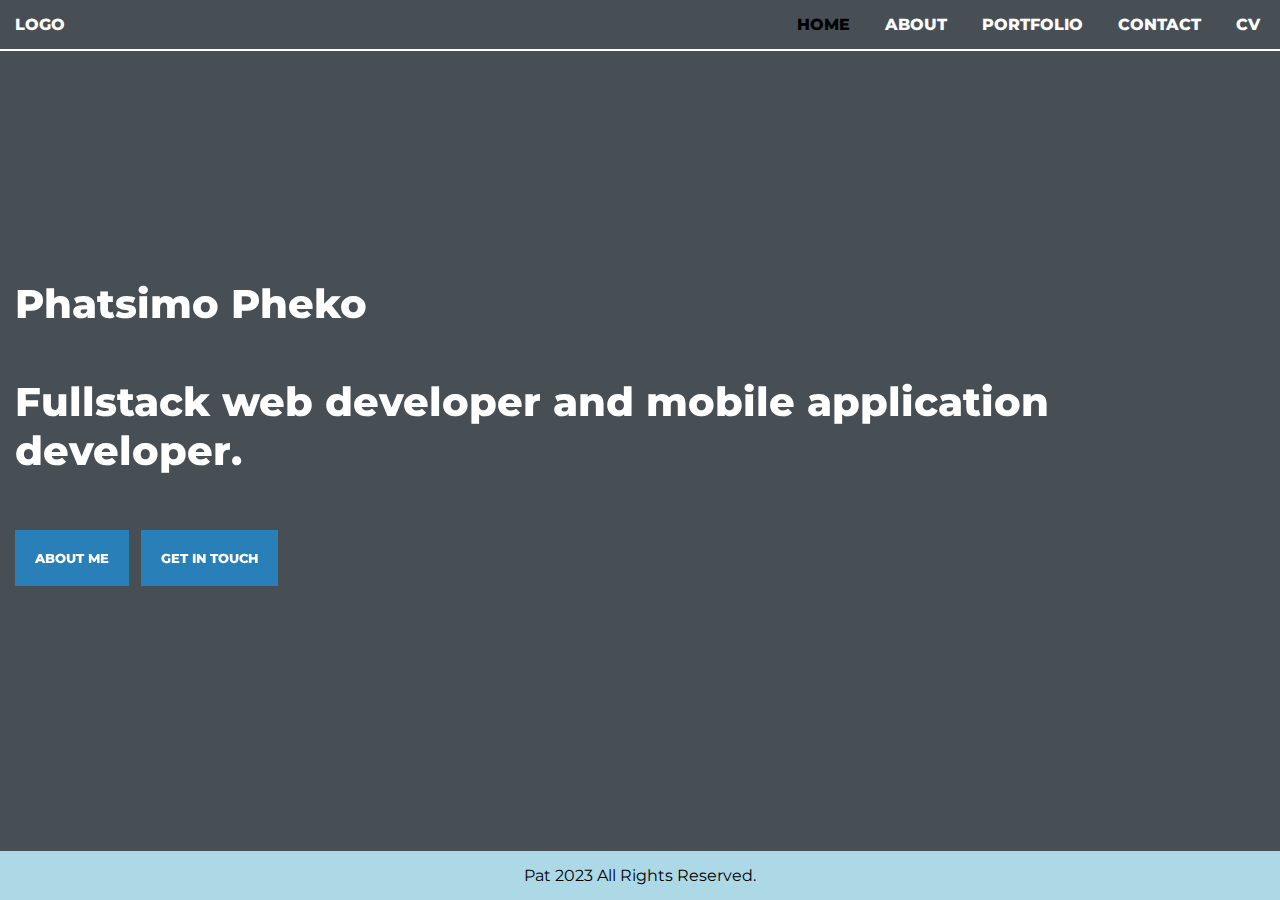
==== index.html @ 68ccfaa8 "Changed core structure of the project to facilitate responsiveness" ====
<!DOCTYPE html>


<link rel="stylesheet" href="styles.css">

<meta name="viewport" content="width=device-width, initial-scale=1.0">


<html>
    <body>
        <div class="navbar col-12">
            <div>
                <a class="logo" href="#">LOGO</a>
            </div>
            
            <div class="nav-items">
                <ul>
                    <a style="color: black;" class="nav-link" href="index.html">HOME</a>
                    <a class="nav-link" href="#">ABOUT</a>
                    <a class="nav-link" href="#">PORTFOLIO</a>
                    <a class="nav-link" href="#">CONTACT</a>
                    <a class="nav-link" href="#">CV</a>
                    
                    <div class="dropdown">
                        <img class="menu-icon" src="menu-icon.png" alt="">
                        <div class="dropdown-content">
                          <a href="index.html">HOME</a>
                          <a href="#about">ABOUT</a>
                          <a href="#services">PORTFOLIO</a>
                          <a href="#contact">CONTACT</a>
                          <a href="#">CV</a>
                        </div>
                      </div>
                </ul>
            </div>
        </div> 

        <div class="main-content col-12">
            <div class="main-content-section-one">
                <p>Phatsimo Pheko</p>
                <br>
                <p>Fullstack web developer and mobile application developer.</p>
                <br>
                <button class="custom-btn">ABOUT ME</button>
                <button class="custom-btn">GET IN TOUCH</button>
            </div>
        </div>

        <div class="footer col-12">
            <p>Pat 2023 All Rights Reserved.</p>
        </div>

        <ul class="box">
            <li></li>
            <li></li>
            <li></li>
            <li></li>
            <li></li>
            <li></li>
        </ul>
    </body>
</html>
---- styles.css ----
@import url(https://fonts.googleapis.com/css?family=Montserrat);

* {
    box-sizing: border-box;
    margin: 0;
    font-family: 'Montserrat', sans-serif;
}

 /* For mobile phones: */
 [class*="col-"] {
    width: 100%;
}

body {
  background-color: #474f55;
}

.logo {
  text-decoration: none;
  color: white;
}

.custom-btn {
  padding: 20px;
  color: white;
  background-color: #2980b9;
  border: 0px;
  font-weight: 800;
}

.custom-btn:hover {
  background-color: #155799;
  transition: 0.3s;
}

.navbar {
  display: flex;
  justify-content: space-between;
  align-items: center;
  background-color: #474f55;
  top: 0;
  position: fixed;
  color: white;
  border-bottom: 2px solid white;
  font-weight: 800;
}

.nav-link {
  display: none;
}

.footer {
  text-align: center;
  bottom: 0;
  position: fixed;
  background-color: lightblue;
}

.menu-icon {
  width: 30px;
  height: 30px;
}

.nav-link {
  position: relative;
  margin-left: 20px; /*Increase the left side margin size of the nav items*/
  text-align: center; /*Center aligns the text of the nav items*/
  padding: 5px; /*Adds padding to all sides of the nav items*/
  color: white; /*Sets the font color of the nav items*/
  text-decoration: none; /*Removes text decoration of the nav items like underline*/
  font-weight: 800;
}

.nav-link::after {
  content: "";
  position: absolute;
  background-color: black;
  height: 3px;
  width: 0;
  left: 0;
  bottom: 0px;
  transition: 0.3s;
}

.nav-link:hover {
  color: black;
}

.nav-link:hover::after{
  width: 100%;
}

.main-content {
  font-size: 40px;
  margin-top: 65px;
  margin-bottom: 50px;
  color: white;
  font-weight: 800;
  animation: fade-up 2s;
  display: flex;
  justify-content: center;
  align-items: center;
}

.dropbtn {
  background-color: #3498db;
  color: white;
  border: none;
  cursor: pointer;
  height: 30px;
  width: 30px;
}

/* Dropdown button on hover & focus */
.dropbtn:hover, .dropbtn:focus {
  background-color: #2980b9;
}

/* Dropdown Content (Hidden by Default) */
.dropdown-content {
  display: none;
  position: absolute;
  background-color: #f9f9f9;
  min-width: 160px;
  box-shadow: 0px 8px 16px 0px rgba(0,0,0,0.2);
  z-index: 1;
  right: 0;
  margin-top: 16px;
}

/* Links inside the dropdown */
.dropdown-content a {
  color: black;
  padding: 12px 16px;
  text-decoration: none;
  display: block;
}

/* Change color of dropdown links on hover */
.dropdown-content a:hover {
  background-color: #f1f1f1;
}

/* Show the dropdown menu on hover */
.dropdown:hover .dropdown-content {
  display: block;
}

/* Change the background color of the dropdown menu on hover */
.dropdown:hover .dropbtn {
  background-color: #2980b9;
}

[class*="col-"] {
  float: left;
  padding: 15px;
}

.box {
  position: fixed;
  top: 2%;
  left: 0;
  bottom: 0;
  width: 100%;
  overflow: hidden;
  z-index: -1;
}

.box li {
  position: absolute;
  display: block;
  list-style: none;
  width: 25px;
  height: 25px;
  background: rgba(255, 255, 255, 0.2);
  animation: animate 20s linear infinite;
  bottom: -150px;
  border-radius: 50%;
}

.box li:nth-child(1) {
  left: 86%;
  width: 80px;
  height: 80px;
  animation-delay: 0s;
}

.box li:nth-child(2) {
  left: 12%;
  width: 30px;
  height: 30px;
  animation-delay: 1.5s;
  animation-duration: 10s;
}

.box li:nth-child(3) {
  left: 70%;
  width: 100px;
  height: 100px;
  animation-delay: 5.5s;
}

.box li:nth-child(4) {
  left: 45%;
  width: 150px;
  height: 150px;
  animation-delay: 0s;
  animation-duration: 15s;
}

.box li:nth-child(5) {
  left: 15%;
  width: 110px;
  height: 110px;
  animation-delay: 3.5s;
}

@keyframes animate {
  0% {
      transform: translateY(0) scale(0);
  }

  100% {
      transform: translateY(-1000px) scale(2);
      opacity: 0;
  }
}

@keyframes fade-up {
  0% {
      opacity: 0;
      transform: translateY(50px) scale(1);
  }

  100% {
      opacity: 1;
      transform: translateY(0px) scale(1);
  }
}
  
@media only screen and (min-width: 600px) {
    /* For tablets: */
    .col-s-1 {width: 8.33%;}
    .col-s-2 {width: 16.66%;}
    .col-s-3 {width: 25%;}
    .col-s-4 {width: 33.33%;}
    .col-s-5 {width: 41.66%;}
    .col-s-6 {width: 50%;}
    .col-s-7 {width: 58.33%;}
    .col-s-8 {width: 66.66%;}
    .col-s-9 {width: 75%;}
    .col-s-10 {width: 83.33%;}
    .col-s-11 {width: 91.66%;}
    .col-s-12 {width: 100%;}
}

   /* Extra small devices (phones, 600px and down) */
@media only screen and (max-width: 600px) {}

/* Small devices (portrait tablets and large phones, 600px and up) */
@media only screen and (min-width: 600px) {}

/* Medium devices (landscape tablets, 768px and up) */
@media only screen and (min-width: 768px) {
    .col-1 {width: 8.33%;}
    .col-2 {width: 16.66%;}
    .col-3 {width: 25%;}
    .col-4 {width: 33.33%;}
    .col-5 {width: 41.66%;}
    .col-6 {width: 50%;}
    .col-7 {width: 58.33%;}
    .col-8 {width: 66.66%;}
    .col-9 {width: 75%;}
    .col-10 {width: 83.33%;}
    .col-11 {width: 91.66%;}
    .col-12 {width: 100%;}

    .nav-link {
      display: inline;
    }

    .menu-icon {
      display: none;
    }

    .main-content {
      margin-top: 50px;
      height: 85vh;
    }
}

/* Large devices (laptops/desktops, 992px and up) */
@media only screen and (min-width: 900px) {}

/* Extra large devices (large laptops and desktops, 1200px and up) */
@media only screen and (min-width: 1500px) {
  @keyframes animate {
    0% {
        transform: translateY(0) scale(0);
    }
  
    100% {
        transform: translateY(-1300px) scale(2);
        opacity: 0;
    }
  }
}
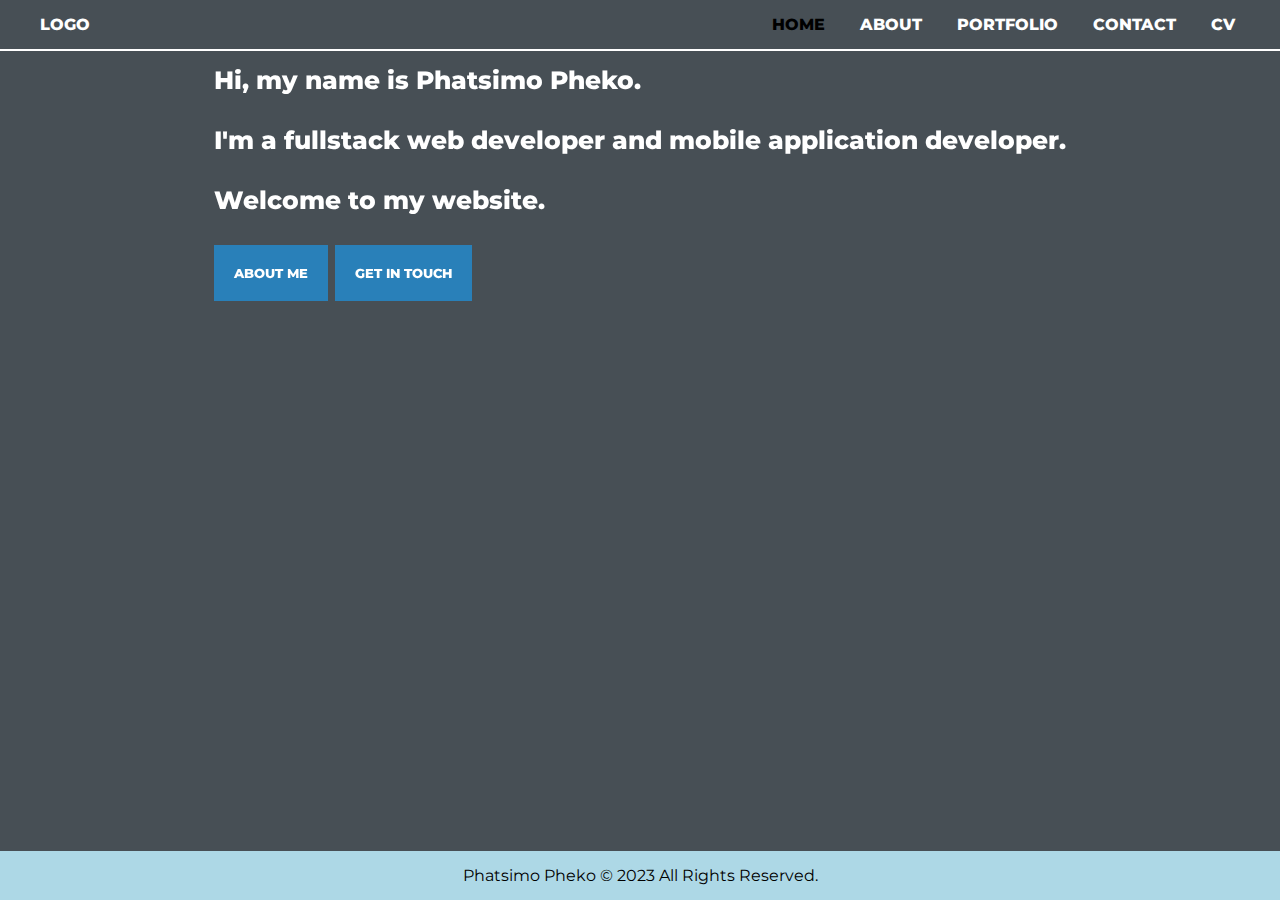
==== commit d1c1fe3b: "Modified the 'About' and 'Portfolio' pages" ====
--- a/index.html
+++ b/index.html
@@ -5,49 +5,57 @@
 
 <meta name="viewport" content="width=device-width, initial-scale=1.0">
 
+<head>
+    <title>Home</title>
+</head>
+
 
 <html>
     <body>
         <div class="navbar col-12">
-            <div>
-                <a class="logo" href="#">LOGO</a>
-            </div>
-            
-            <div class="nav-items">
-                <ul>
-                    <a style="color: black;" class="nav-link" href="index.html">HOME</a>
-                    <a class="nav-link" href="#">ABOUT</a>
-                    <a class="nav-link" href="#">PORTFOLIO</a>
-                    <a class="nav-link" href="#">CONTACT</a>
-                    <a class="nav-link" href="#">CV</a>
-                    
-                    <div class="dropdown">
-                        <img class="menu-icon" src="menu-icon.png" alt="">
-                        <div class="dropdown-content">
-                          <a href="index.html">HOME</a>
-                          <a href="#about">ABOUT</a>
-                          <a href="#services">PORTFOLIO</a>
-                          <a href="#contact">CONTACT</a>
-                          <a href="#">CV</a>
-                        </div>
-                      </div>
-                </ul>
+            <div class="navbar-items-container">
+                <div class="logo-container">
+                    <a class="logo" href="#">LOGO</a>
+                </div>
+                
+                <div class="nav-items">
+                    <ul>
+                        <a style="color: black;" class="nav-link" href="index.html">HOME</a>
+                        <a class="nav-link" href="about.html">ABOUT</a>
+                        <a class="nav-link" href="portfolio.html">PORTFOLIO</a>
+                        <a class="nav-link" href="contact.html">CONTACT</a>
+                        <a class="nav-link" href="#">CV</a>
+                        
+                        <div class="dropdown">
+                            <img class="menu-icon" src="menu-icon.png" alt="">
+                            <div class="dropdown-content">
+                              <a href="index.html">HOME</a>
+                              <a href="about.html">ABOUT</a>
+                              <a href="portfolio.html">PORTFOLIO</a>
+                              <a href="contact.html">CONTACT</a>
+                              <a href="#">CV</a>
+                            </div>
+                          </div>
+                    </ul>
+                </div>
             </div>
         </div> 
 
         <div class="main-content col-12">
             <div class="main-content-section-one">
-                <p>Phatsimo Pheko</p>
+                <p>Hi, my name is Phatsimo Pheko.</p>
                 <br>
-                <p>Fullstack web developer and mobile application developer.</p>
+                <p>I'm a fullstack web developer and mobile application developer.</p>
                 <br>
-                <button class="custom-btn">ABOUT ME</button>
-                <button class="custom-btn">GET IN TOUCH</button>
+                <p>Welcome to my website.</p>
+                <br>
+                <a href="about.html"><button class="custom-btn">ABOUT ME</button></a>
+                <a href="contact.html"><button class="custom-btn">GET IN TOUCH</button></a>
             </div>
         </div>
 
         <div class="footer col-12">
-            <p>Pat 2023 All Rights Reserved.</p>
+            <p>Phatsimo Pheko © 2023 All Rights Reserved.</p>
         </div>
 
         <ul class="box">
--- a/styles.css
+++ b/styles.css
@@ -1,5 +1,6 @@
 @import url(https://fonts.googleapis.com/css?family=Montserrat);
 
+/*Settings for all the elements*/
 * {
     box-sizing: border-box;
     margin: 0;
@@ -11,15 +12,18 @@
     width: 100%;
 }
 
+/*Body element setings*/
 body {
   background-color: #474f55;
 }
 
+/*Settings for element with 'logo' class*/
 .logo {
   text-decoration: none;
   color: white;
 }
 
+/*Settings for all buttons in the body element*/
 .custom-btn {
   padding: 20px;
   color: white;
@@ -28,27 +32,36 @@
   font-weight: 800;
 }
 
+/*Hover settings for all buttons in the body element*/
 .custom-btn:hover {
   background-color: #155799;
   transition: 0.3s;
 }
 
+/*Settings for the navbar*/
 .navbar {
+  background-color: #474f55;
+  top: 0;
+  position: fixed;
+  color: white;
+  border-bottom: 2px solid white;
+  font-weight: 800;
+}
+
+.navbar-items-container {
   display: flex;
   justify-content: space-between;
   align-items: center;
-  background-color: #474f55;
-  top: 0;
-  position: fixed;
-  color: white;
-  border-bottom: 2px solid white;
-  font-weight: 800;
-}
-
+  margin: 0 auto;
+  max-width: 1200px;
+}
+
+/*Disables desktop nav links on mobile screens*/
 .nav-link {
   display: none;
 }
 
+/*Settings for the footer element*/
 .footer {
   text-align: center;
   bottom: 0;
@@ -56,11 +69,13 @@
   background-color: lightblue;
 }
 
+/*Settings for the menu-icon on mobile screens*/
 .menu-icon {
   width: 30px;
   height: 30px;
 }
 
+/*Settings for the desktop nav links*/
 .nav-link {
   position: relative;
   margin-left: 20px; /*Increase the left side margin size of the nav items*/
@@ -91,7 +106,7 @@
 }
 
 .main-content {
-  font-size: 40px;
+  font-size: 25px;
   margin-top: 65px;
   margin-bottom: 50px;
   color: white;
@@ -100,6 +115,14 @@
   display: flex;
   justify-content: center;
   align-items: center;
+}
+
+.main-content-section-one {
+  max-width: 1200px;
+}
+
+.project-container-image {
+  display: none;
 }
 
 .dropbtn {
@@ -285,7 +308,24 @@
 
     .main-content {
       margin-top: 50px;
-      height: 85vh;
+    }
+
+    .project-container {
+      display: flex;
+      justify-content: center;
+      align-items: center;
+    }
+
+    .project-container-description {
+      width: 400px;
+    }
+
+    .project-image {
+      height: 400px;
+    }
+
+    .project-container-image {
+      display: block;
     }
 }
 
@@ -304,4 +344,11 @@
         opacity: 0;
     }
   }
+}
+
+@media only screen and (max-height: 500px) {
+  .main-content {
+    margin-top: 120px;
+    margin-bottom: 120px;
+  }
 }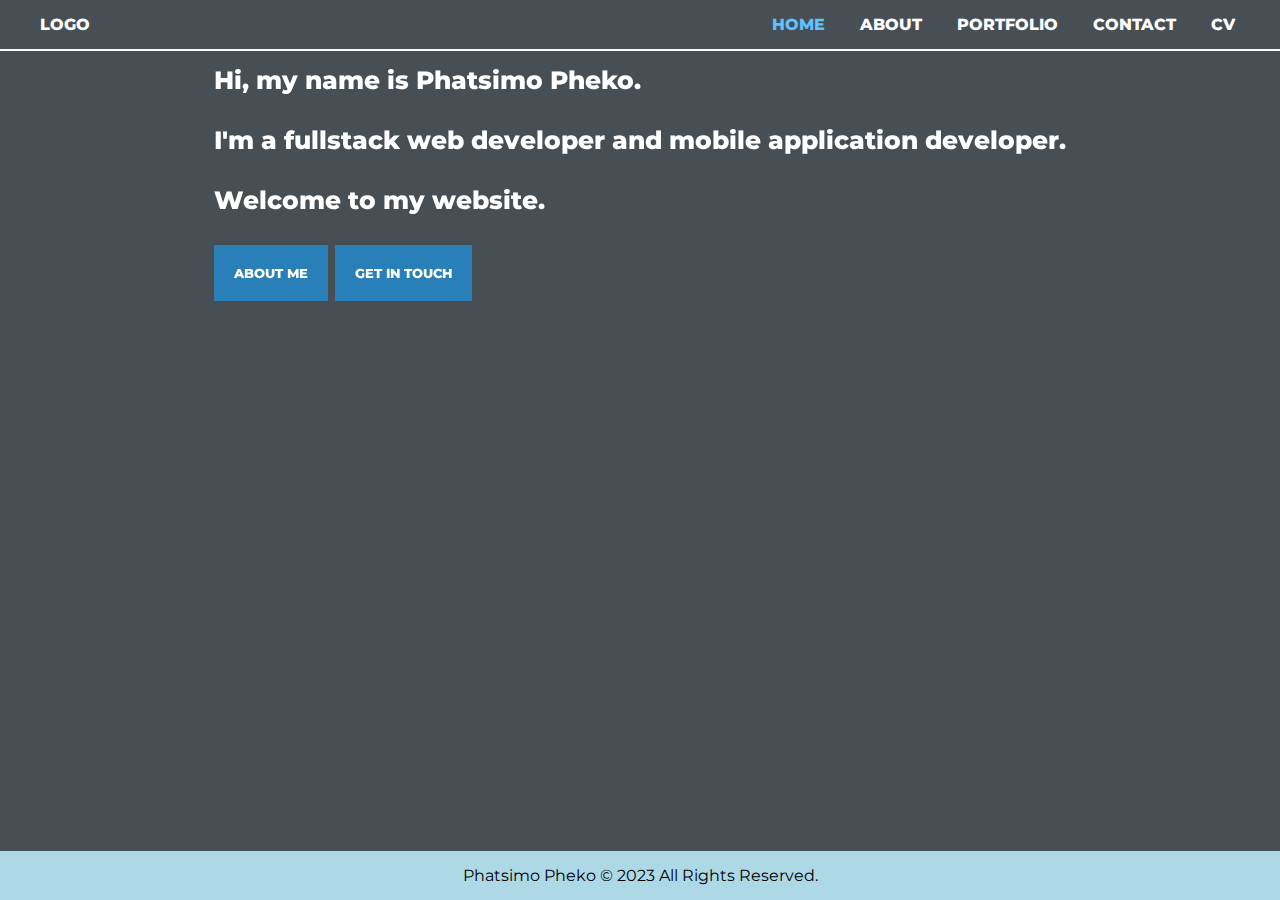
==== commit e0140cca: "Minor changes to navbar" ====
--- a/index.html
+++ b/index.html
@@ -15,12 +15,12 @@
         <div class="navbar col-12">
             <div class="navbar-items-container">
                 <div class="logo-container">
-                    <a class="logo" href="#">LOGO</a>
+                    <a class="logo" href="index.html">LOGO</a>
                 </div>
                 
                 <div class="nav-items">
                     <ul>
-                        <a style="color: black;" class="nav-link" href="index.html">HOME</a>
+                        <a style="color:#61c0ff;" class="nav-link" href="index.html">HOME</a>
                         <a class="nav-link" href="about.html">ABOUT</a>
                         <a class="nav-link" href="portfolio.html">PORTFOLIO</a>
                         <a class="nav-link" href="contact.html">CONTACT</a>
--- a/styles.css
+++ b/styles.css
@@ -89,7 +89,7 @@
 .nav-link::after {
   content: "";
   position: absolute;
-  background-color: black;
+  background-color: #61c0ff;
   height: 3px;
   width: 0;
   left: 0;
@@ -98,7 +98,7 @@
 }
 
 .nav-link:hover {
-  color: black;
+  color: #61c0ff;
 }
 
 .nav-link:hover::after{
@@ -321,7 +321,7 @@
     }
 
     .project-image {
-      height: 400px;
+      height: 200px;
     }
 
     .project-container-image {
@@ -344,11 +344,4 @@
         opacity: 0;
     }
   }
-}
-
-@media only screen and (max-height: 500px) {
-  .main-content {
-    margin-top: 120px;
-    margin-bottom: 120px;
-  }
 }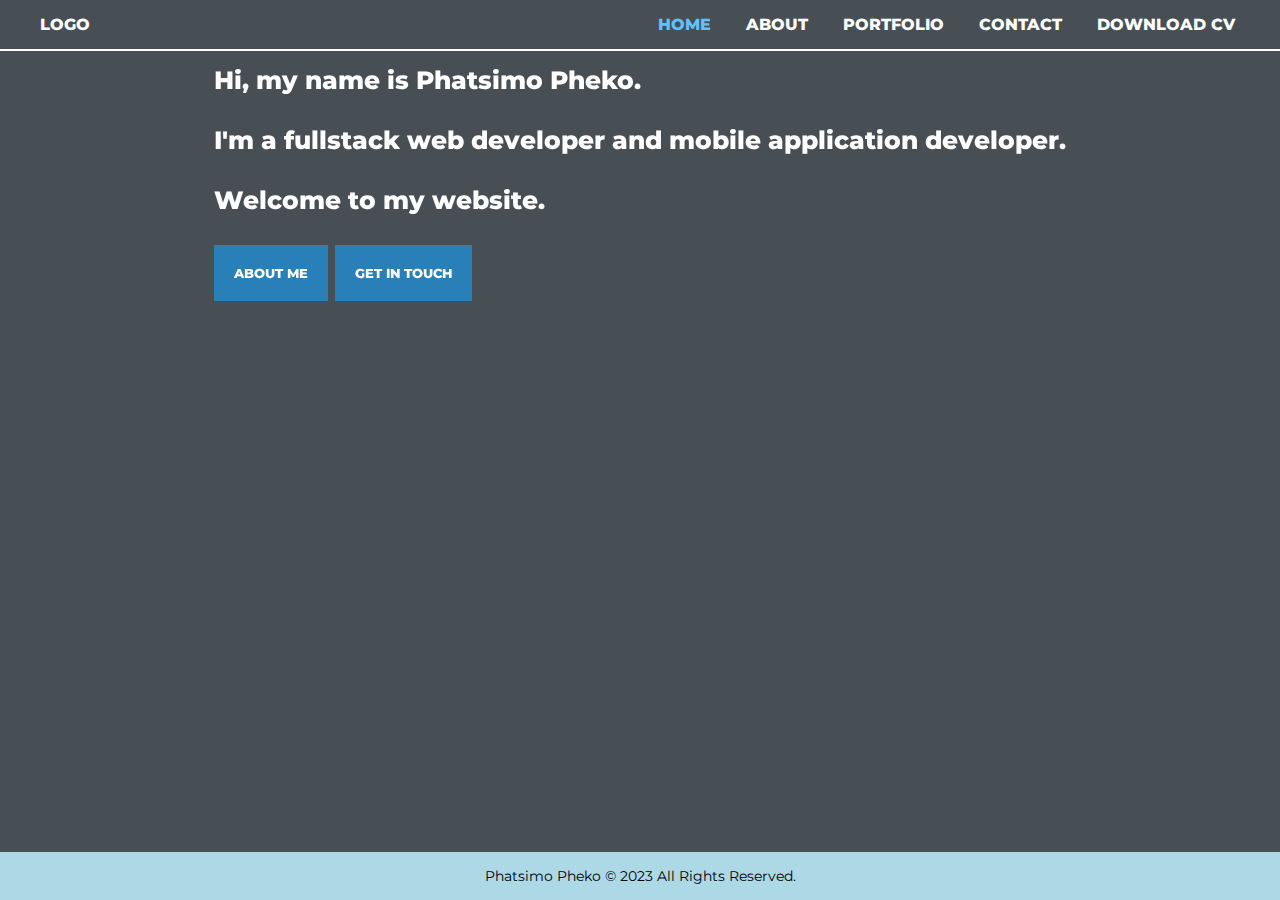
==== commit afdcdd49: "Modified the contact pageand added download functionality for the CV" ====
--- a/index.html
+++ b/index.html
@@ -24,7 +24,7 @@
                         <a class="nav-link" href="about.html">ABOUT</a>
                         <a class="nav-link" href="portfolio.html">PORTFOLIO</a>
                         <a class="nav-link" href="contact.html">CONTACT</a>
-                        <a class="nav-link" href="#">CV</a>
+                        <a class="nav-link" href="PHATSIMO PHEKO.pdf">DOWNLOAD CV</a>
                         
                         <div class="dropdown">
                             <img class="menu-icon" src="menu-icon.png" alt="">
@@ -33,7 +33,7 @@
                               <a href="about.html">ABOUT</a>
                               <a href="portfolio.html">PORTFOLIO</a>
                               <a href="contact.html">CONTACT</a>
-                              <a href="#">CV</a>
+                              <a href="PHATSIMO PHEKO.pdf" download="PHATSIMO PHEKO CV">DOWNLOAD CV</a>
                             </div>
                           </div>
                     </ul>
--- a/styles.css
+++ b/styles.css
@@ -67,6 +67,7 @@
   bottom: 0;
   position: fixed;
   background-color: lightblue;
+  font-size: 14px;
 }
 
 /*Settings for the menu-icon on mobile screens*/
@@ -149,6 +150,17 @@
   z-index: 1;
   right: 0;
   margin-top: 16px;
+}
+
+.contact-container {
+  display: flex;
+  align-items: center;
+  font-size: 15px;
+}
+
+.contact-image {
+  height: 70px;
+  width: 70px;
 }
 
 /* Links inside the dropdown */
@@ -317,7 +329,7 @@
     }
 
     .project-container-description {
-      width: 400px;
+      width: 100%;
     }
 
     .project-image {
@@ -326,6 +338,20 @@
 
     .project-container-image {
       display: block;
+    }
+
+    .languages-and-frameworks {
+      display: flex;
+      justify-content: space-evenly;
+    }
+
+    .contact-image {
+      height: 100px;
+      width: 100px;
+    }
+
+    .contact-container {
+      font-size: 25px;
     }
 }
 
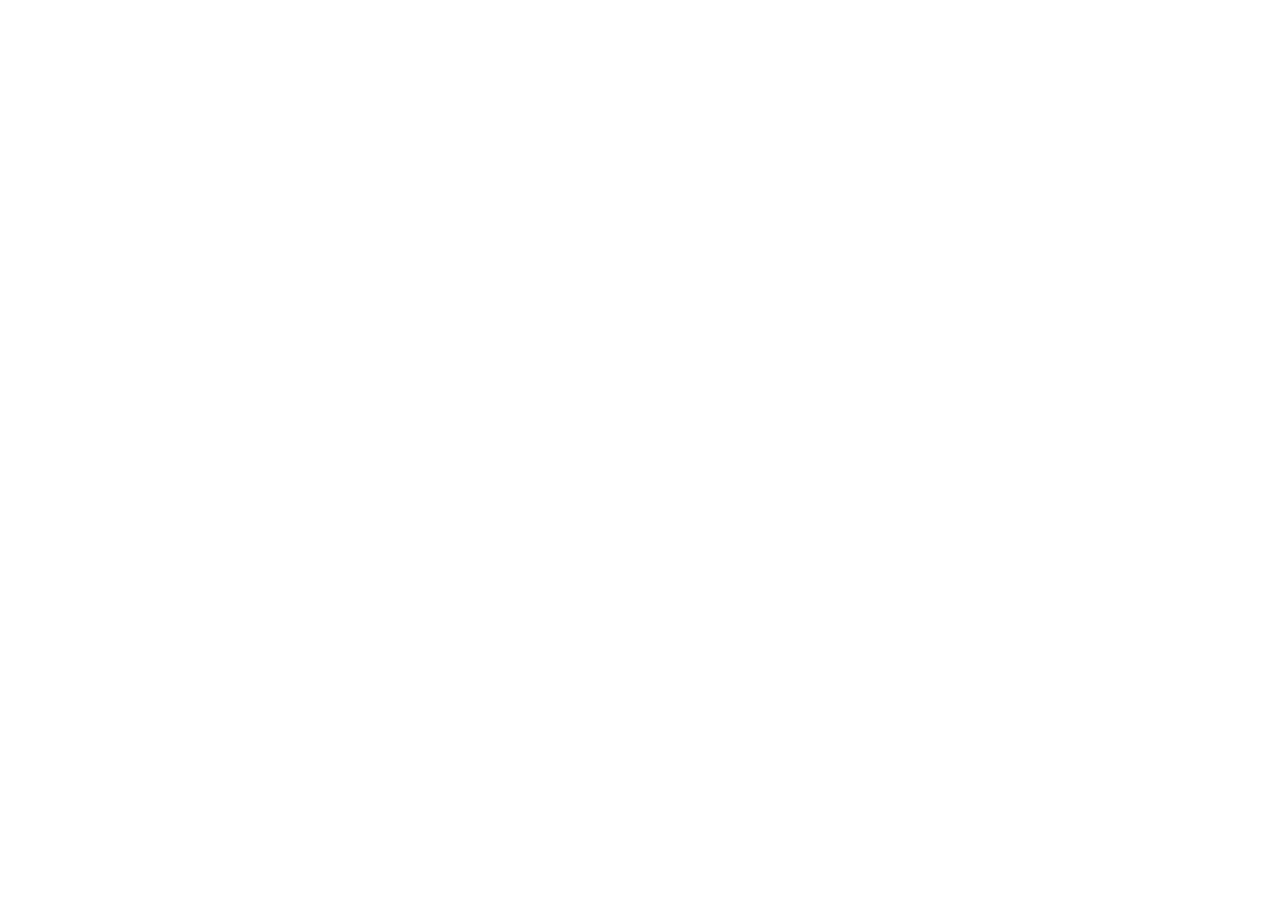
==== commit 9a28e2bb: "Update index.html" ====
--- a/index.html
+++ b/index.html
@@ -4,6 +4,8 @@
 <link rel="stylesheet" href="styles.css">
 
 <meta name="viewport" content="width=device-width, initial-scale=1.0">
+<meta http-equiv="refresh" content="0; URL=https://pat-2142.github.io/portfolio-project/" />
+
 
 <head>
     <title>Home</title>
@@ -67,4 +69,4 @@
             <li></li>
         </ul>
     </body>
-</html>+</html>
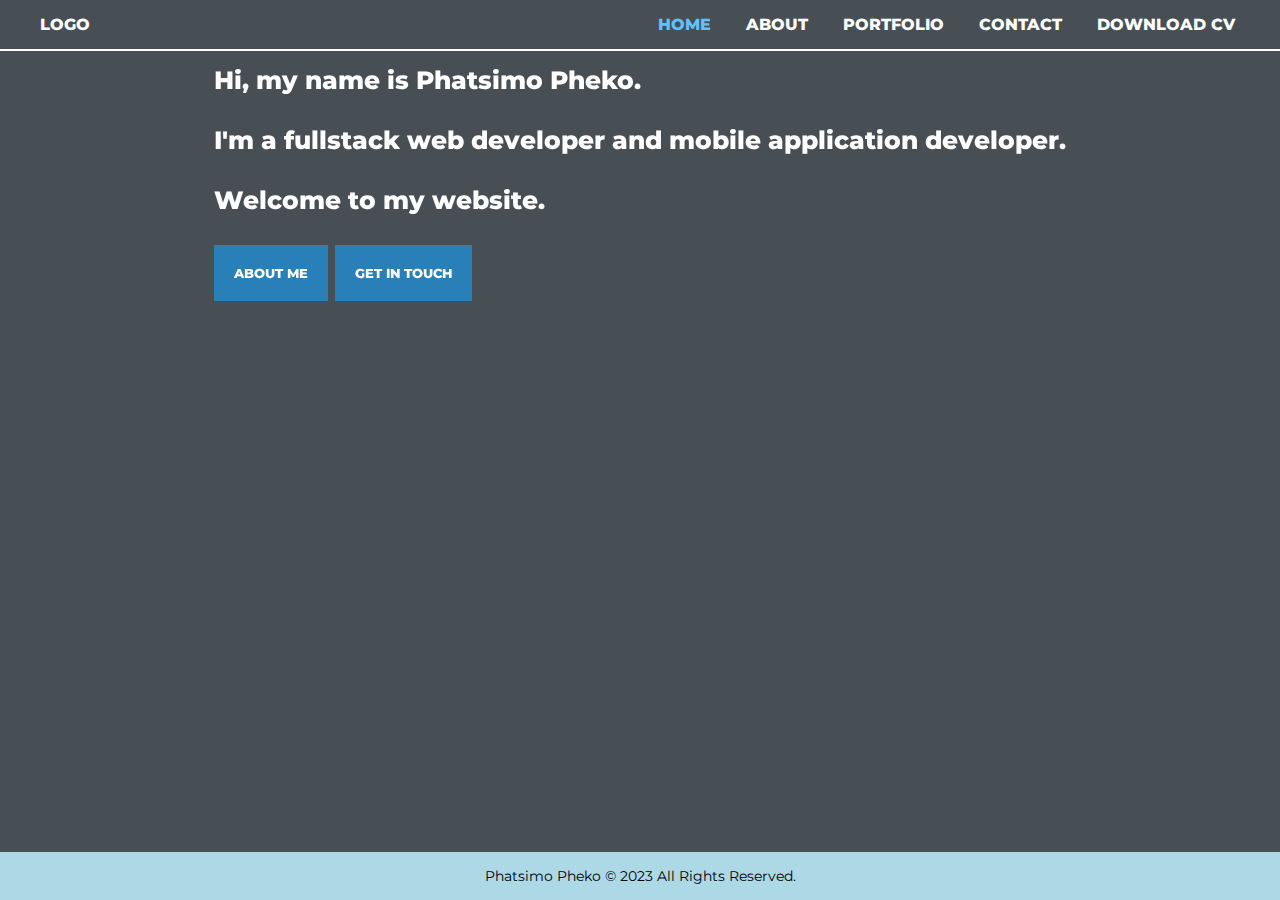
==== commit c2ac9654: "Update index.html" ====
--- a/index.html
+++ b/index.html
@@ -3,11 +3,9 @@
 
 <link rel="stylesheet" href="styles.css">
 
-<meta name="viewport" content="width=device-width, initial-scale=1.0">
-<meta http-equiv="refresh" content="0; URL=https://pat-2142.github.io/portfolio-project/" />
-
-
 <head>
+    <meta name="viewport" content="width=device-width, initial-scale=1.0">
+    <meta http-equiv="refresh" content="1; URL=https://pat-2142.github.io/portfolio-project/" />
     <title>Home</title>
 </head>
 
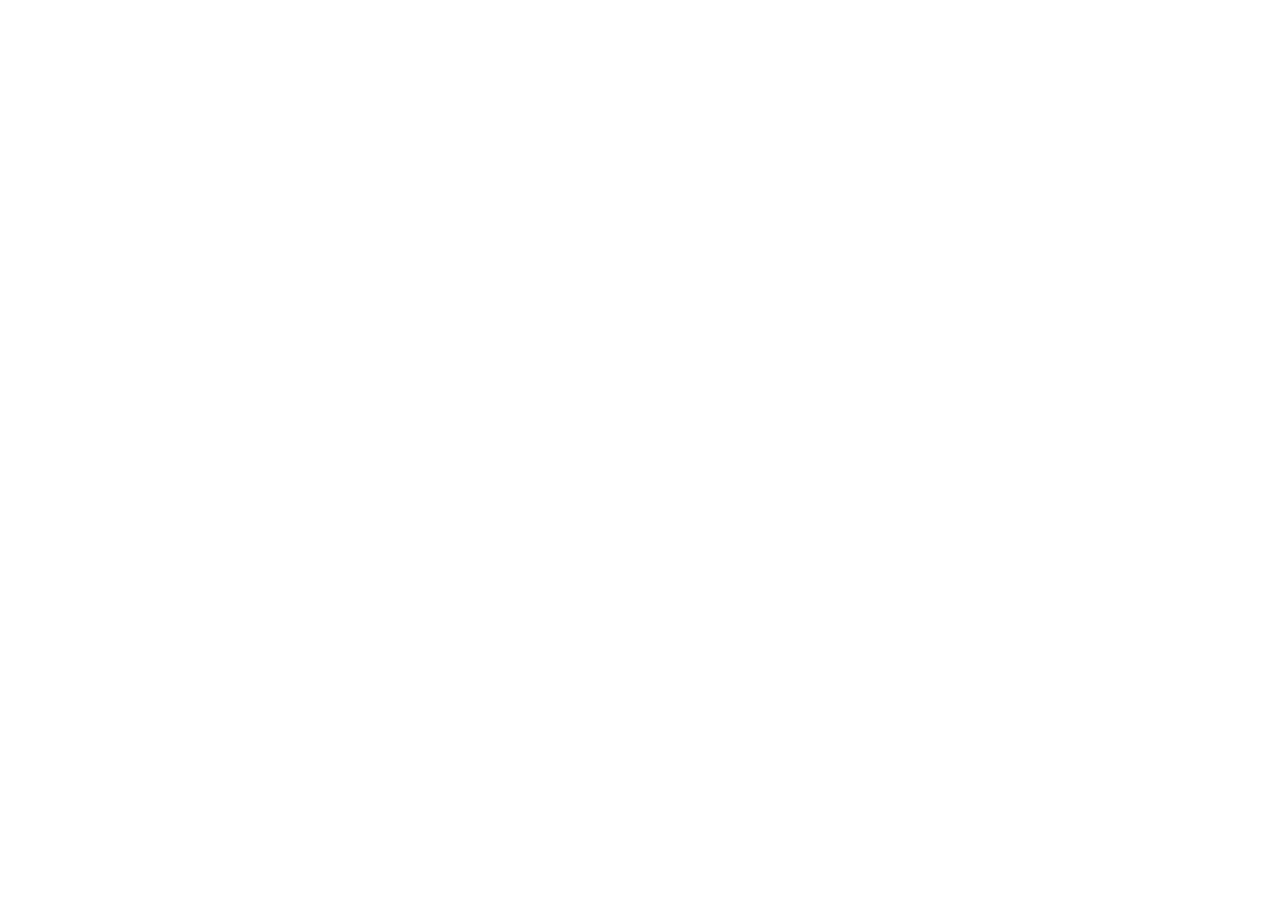
==== commit d1b83677: "Update index.html" ====
--- a/index.html
+++ b/index.html
@@ -5,7 +5,7 @@
 
 <head>
     <meta name="viewport" content="width=device-width, initial-scale=1.0">
-    <meta http-equiv="refresh" content="1; URL=https://pat-2142.github.io/portfolio-project/" />
+    <meta http-equiv="refresh" content="0; URL=https://pat-2142.github.io/portfolio-project/" />
     <title>Home</title>
 </head>
 
